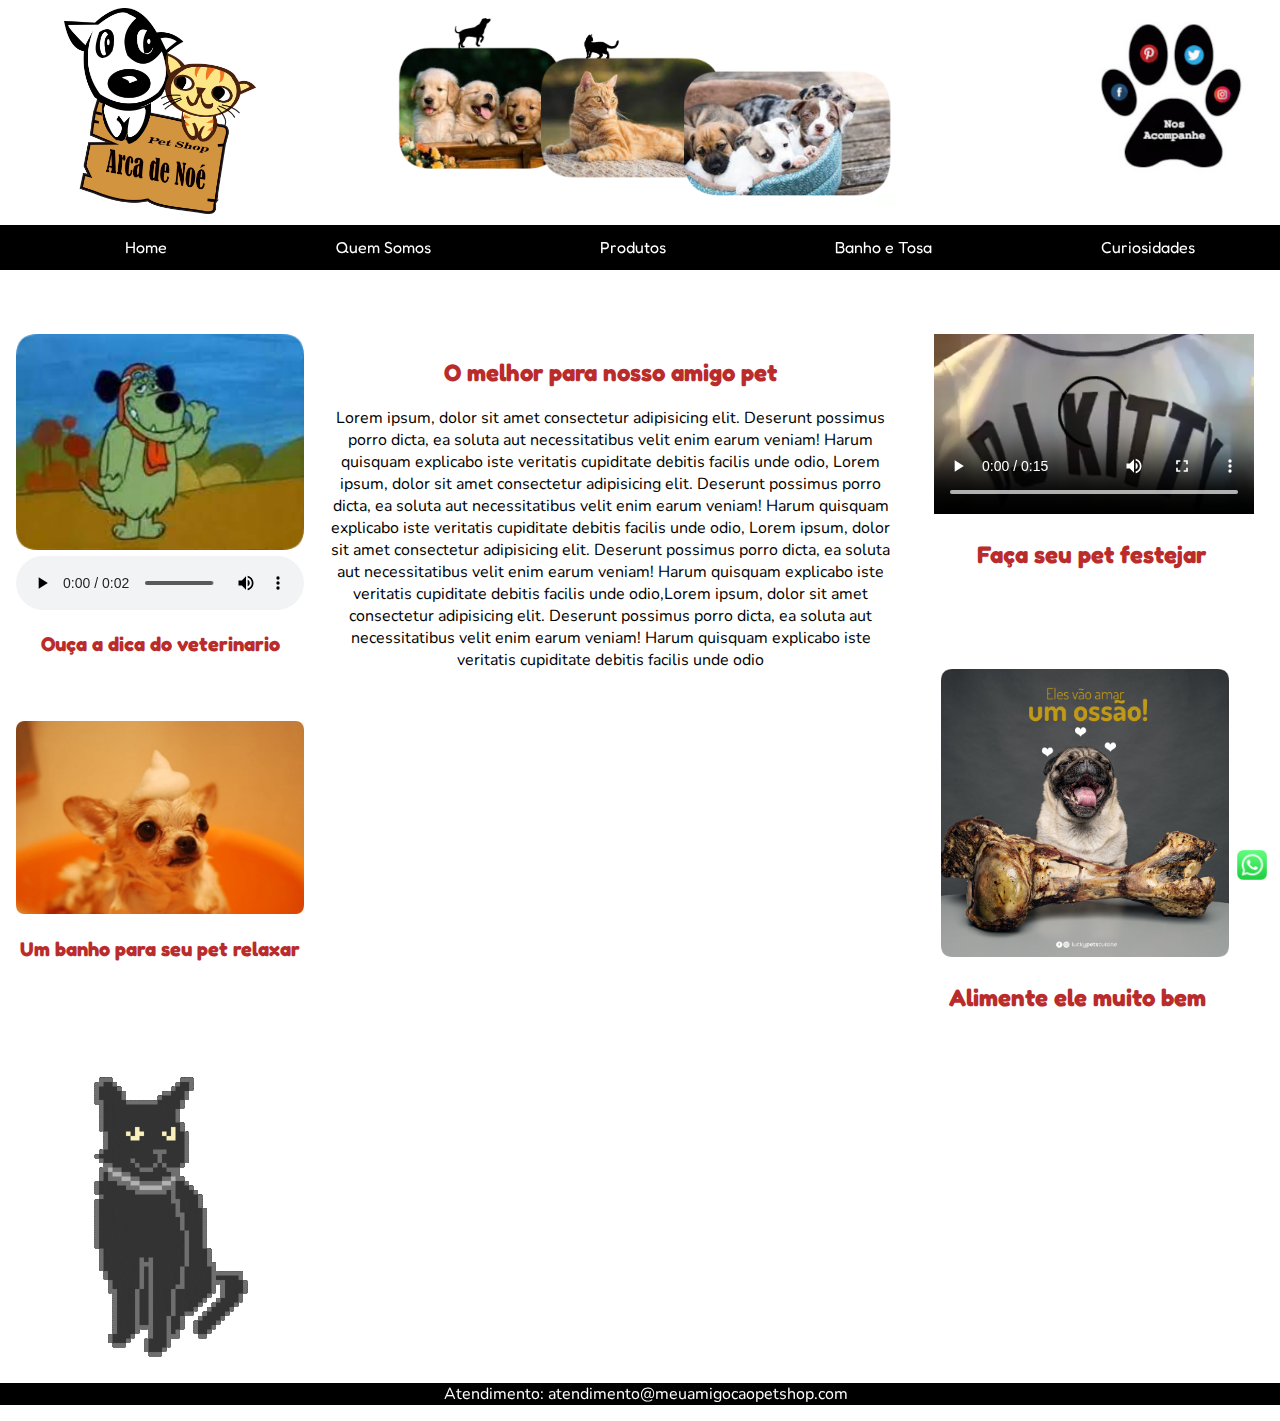
==== Projeto_Senac/index.html @ 394ee130 "front-end finalizado" ====
<!DOCTYPE html>
<html lang="pt-br">
<head>
    <meta name="viewport" content="width=device-width, initial-scale=1.0">
    <meta charset="UTF-8">
    <meta http-equiv="X-UA-Compatible" content="IE=edge">
    <title>index</title>
    <link rel="stylesheet" href="./css/style.css">

</head>

<body>

<header>


                                         <div class="menu1">


                    <!-- ediçao banner -->

                    <img class="banner1" src="./css/images/banner.png" alt="banner">
       


            <!-- logo tipo -->
        <img class="logo" src="./css/images/petshop.jpg" alt="logo da petshop">




            <!-- redes sociais -->
            <img id="redes" src="./css/images/pata.jpg" usemap="#image-map">
            <map name="image-map">
            <area target="_blank" alt="FACEBOOK" title="FACEBOOK" href="https://pt-br.facebook.com/" coords="15,86,64,153" shape="rect">
            <area target="_blank" alt="PINTEREST" title="PINTEREST" href="https://br.pinterest.com/" coords="56,21,99,93" shape="rect">
            <area target="_blank" alt="TWITTER" title="TWITTER" href="https://twitter.com/" coords="160,0,101,53" shape="rect">
            <area target="_blank" alt="INSTAGRAM" title="INSTAGRAM" href="https://www.instagram.com/" coords="130,74,201,138" shape="rect">
            </map>
                  

        <nav class="list">
            <!-- menu -->

            <ol>
            
                <a href="./index.html"><li>Home</li></a>
                <a href="./pet_quem_somos.html"><li>Quem Somos</li></a>
                <a href="./tabeladog.html"><li>Produtos</li></a>
                <a href="./formulario.html"><li>Banho e Tosa</li></a>
                <a href="./curiosidades.html"><li>Curiosidades</li></a>
                
            </ol>

        </nav>
                                             </div>

</header>



<!-- pagina inicial -->

    <div id="home">

            <section class="sessao1">           <!-- sessao esquerda -->

                
                
                <img class="mutley" src="./css/images/mutley.png" alt="" >        

                <audio class="audio" controls="true" loop="" > 
                  <source src="./css/audio/Risada do mutley_50k.mp3" type=""> 
                  </audio>  
    
                  
                  <h2>Ouça a dica do veterinario</h2>
                  <img class="cachorro2" src="./css/images/dog-banheira.png" alt="">

                  <h2>Um banho para seu pet relaxar</h2>

                  <img class="gifgato" src="./css/images/cat.gif" alt="">
      

            </section>

       

            <section class="banner">       <!-- sessao central -->

                    <img class="cachorro" src="./css/images/cachorros2.png" alt="">
                    <h2>O melhor para nosso amigo pet</h2>
                    
                    <p>Lorem ipsum, dolor sit amet consectetur adipisicing elit. Deserunt possimus porro dicta, ea soluta aut necessitatibus velit enim earum veniam! Harum quisquam explicabo iste veritatis cupiditate debitis facilis unde odio,
                        Lorem ipsum, dolor sit amet consectetur adipisicing elit. Deserunt possimus porro dicta, ea soluta aut necessitatibus velit enim earum veniam! Harum quisquam explicabo iste veritatis cupiditate debitis facilis unde odio, Lorem ipsum, dolor sit amet consectetur adipisicing elit. Deserunt possimus porro dicta, ea soluta aut necessitatibus velit enim earum veniam! Harum quisquam explicabo iste veritatis cupiditate debitis facilis unde odio,Lorem ipsum, dolor sit amet consectetur adipisicing elit. Deserunt possimus porro dicta, ea soluta aut necessitatibus velit enim earum veniam! Harum quisquam explicabo iste veritatis cupiditate debitis facilis unde odio
                    </p>


            </section>


            <section class="sessao2">        <!-- sessao direita -->
                
                <video class="gato" controls="" source="" src="./css/video/Gato dj.mp4"></video>

                <h2>Faça seu pet festejar</h2>
                <img class="osso" src="./css/images/cachorro-osso.png" alt="">

                <h2>Alimente ele muito bem</h2>

            </section>



  


        </div>

<div>



  
</div>



<footer>
    <p>Atendimento: atendimento@meuamigocaopetshop.com</p>   
     <a href="https://api.whatsapp.com/send?phone=11958817525">
        <img src="./css/images/wpp.png" alt="envie-nos uma mensagem" class="wpp">
    </a>
</footer>





</body>
</html>
---- Projeto_Senac/css/style.css ----
/*CSS DOCUMENT*/
/*font*/
@import url('https://fonts.googleapis.com/css2?family=Fredoka+One&display=swap');
@import url('https://fonts.googleapis.com/css2?family=Nunito:wght@300&display=swap');


/*body*/

body, dl, dt, dd {
    min-width: 1000px;
    margin-left: auto;
    margin-right: auto;
    font-family: 'Nunito', sans-serif;
}

/*link*/

/*Quem_Somos*/

/*paragráfo*/
#para{
    margin-left: 2%;
   }
   
   /*iframe*/
   
   #container_pet_quem_somos iframe{
       width: 100%;
       height: 300px;
   }

   /* formulário */
   #container_formulario #inicio h1, hr {
    color: #ba2c2b;
  }
  
  #container_formulario #postit {
    background: url(./images/postit.jpg) no-repeat center;
    background-size: 75%;
    font-size: 100%;
    min-width: 300px;
    text-align: center;
    padding: 4%;
    width: 20%;
  }

  #container_formulario #dog_banho {
    bottom: 5%;
    position: fixed;
    right: 0%;
  }
  
  #container_formulario #form {
    background-color: gray;
    border-radius: 0 5px 0 5px;
    padding: 1%;
    width: 80%;
  }
  
  #container_formulario #form fieldset {
    background-color: #ffffff;
    border: solid white;
    border-radius: 0 10px 0 10px;
    margin: 1%;
  }
  
  #container_formulario #form fieldset legend {
    background-color: #ba2c2b;
    color: white;
  }
  
  #container_formulario #form .titulo_form {
    background-color: #ba2c2b;
    padding: 0.5%;
    margin-left: -1.5%;
  }
  
  #container_formulario #form .rotulo {
    display: block;
    float: left;
    width: 10%;
  }
  
  #container_formulario #form input[type="text"], input[type="email"], input[type="tel"] {
    width: 60%;
  }
  
  #container_formulario #form input[type="submit"] {
    background-color: #ba2c2b;
    border-radius: 50px;
    color: white;
    margin: 3% 0;
    padding: 0.5% 2%;
  }
  
  #container_formulario footer {
    background-color: black;
    color: white;
    text-align: center;
  }  

   /* curiosidades */
   /* INICIO */
   #container_curiosidades {
     margin: 1%;
   }
#container_curiosidades #inicio {
    display: table;
  }
  
  #container_curiosidades #inicio h1, hr {
    color: #ba2c2b;
    margin: 0 0 1% 0;
  }
  
  #container_curiosidades #inicio figure {
    background-image: url(./images/back-bolinha.gif);
    display: table;
    text-align: center;
    width: 100%;
  }
  
  #container_curiosidades #inicio h2 {
    color: #ffffff;
    font-size: 30px;
    float: left;
    padding: 10%;
    width: 50%;
  }
  
  #container_curiosidades #inicio img {
    float: right;
    width: 30%;  
  }
  
  /* PERGUNTAS */
  #container_curiosidades #perguntas ul li {
    list-style-type: none;
    padding: 0;
  }
  
  #container_curiosidades #perguntas ul .questao {
    color: gray;
  }
  
  /* IMAGENS DO MEIO */
  #container_curiosidades #imagens_meio figure {
    border: solid #ba2c2b;
    border-radius: 35px 35px 0 0;
    padding: 20px 0 0 0;
    text-align: center;
  }
  
  #container_curiosidades #imagens_meio figure img {
    width: 45%;
  }
  
  #container_curiosidades #imagens_meio figure figcaption {
    background-color: #ba2c2b;
    color: #ffffff;
    font-size: 24px;
    padding: 3px 0;
  }
  
  /* LINKS PARA AS RAÇAS NA MESMA PÁGINA */
  #container_curiosidades #links ul {
    list-style: none;
  }
  
  #container_curiosidades #links ul li a {
    color: #ba2c2b;
    font-weight: bold;
    padding: 7px;
    text-decoration: none;
  }
    
  #container_curiosidades #links ul li a:hover {
    text-decoration: underline;
  }  
  
  /* SOBRE AS RAÇAS */
  #container_curiosidades #racas dt {
    background-color: #ba2c2b;
    color: #ffffff;
    padding: 3px;
  }
  
  #container_curiosidades #racas dd {
    border: solid #ba2c2b;
    border-radius: 0 0 25px 25px;
    margin-bottom: 30px;
    margin-top: -3px;
    padding: 20px 20px 0;
  }
  
  #container_curiosidades #racas dd a[target="_blank"] {
    color: #ba2c2b;
    display: inline-block;
    font-weight: bold;
    padding: 7px;
    text-decoration: none;
  }
  
  #container_curiosidades #racas dd a[target="_blank"]:hover {
    text-decoration: underline;
  }
  
  /* SETA PARA VOLTAR */
  #container_curiosidades #subir {
    position: fixed;
    right: 0px;
    top: 75%;
    width: 5%;
  }
  
  #container_curiosidades #subir a {
    background: url(./images/seta-voltar.png) no-repeat left center;
    color: #ba2c2b;
    font-weight: bold;
    padding: 1.75em;
    text-decoration: none;
  }
  
  #container_curiosidades #subir a:hover {
    background: url(./images/seta-voltar-hover.png) no-repeat left center;
    text-decoration: underline;
  }
   
   /*quem somos*/
   
   #container_pet_quem_somos #quem_somos{
       display: table;   
   }
   
   
   #container_pet_quem_somos img{
       float: left; 
       width: 20%;
       height: auto;
       margin-right: 30px;
       border-radius: 50%;
       box-shadow: 2px 1px 10px ;
   
   }
   
   #container_pet_quem_somos #art {
       text-align: justify;
       float:left;
       width: 70%;
   }
   
   /*Titulo*/
   #container_pet_quem_somos .tema {
       text-align: center;
       width: 10%;
   }
   
   h2, h3{
       color: #ba2c2b;
   }
   
   h1, h2, h3, h4, h5, h6{
       font-family: 'Fredoka One', cursive;
       
   }
/*Final quem_somos*/

/*tabela*/

/*fonte baixado do site da google*/
/*Configuração geral da tabela */
#container_tabela {
    width: 90%; /*em relaçao ao body*/
    margin: auto;
    padding: 1%;
    min-width: 1000px; /*padrão do projeto*/
}

/*div da tabela: tamanho*/
#container_tabela table {
    width: 65%;
    margin: auto;
}

/*titulo da tabela*/
#container_tabela caption {
    font-size: 35px;
    border: 1px solid black;
    background-color: bisque;
}

/*cabeçalho da tabela: Prod Marca Preço*/
#container_tabela th {
    font-size: 25px;
    color: #ba2c2b;
}

/*ediçao da fonte e parte central da tabela*/
#container_tabela td {
    font-family: 'Nunito', sans-serif;/*Padrao*/
    text-align: center;
    font-size: 20px;
}

/*ediçao da borda, alinham.central e cor de fundo*/
#container_tabela tbody {
    border: solid black 2px;
    align-content: center;
    background-color: white;
}

/*tamanho das figuras da tabela*/
#container_tabela img {
    width: 35%; 
}

/*Mensagem do rodape dentro da tabela*/
#container_tabela tfoot {
    background-color: bisque;
}
/*Fim tabela*/

/* ediçao do cabeçalho */


/* imagens */
.banner1{
    width: 40%;
    padding: 0;
    margin: 0;
    padding-left: 10%;
}

#redes{
    width: 14%;
    float: right;
    padding-right: 1%;

}



.logo{
    width: 15%;
    float: left;
    padding-right: 2%;
    padding: 0;
    margin: 0;
    padding-left: 5%;
}
/* imagens */

header h1{
    margin: 0%;
    padding: 0%;
}


/* menu litas */


header .menu1{
    background-color: rgb(255, 255, 255);
    /* height: 260px; */
    width: 100%;

    font-family: 'Fredoka One', cursive;
}



header .menu1 a:hover {
    background-color: rgb(190, 55, 37);
    padding: auto;
}
header .menu1 a{
    text-decoration: none;
    list-style: none;
    padding: 1% 0%;
    color: rgb(255, 255, 255);
}
  header .menu1 ol{
      background-color: black;
}

.list ol{
    display: flex;
    justify-content: space-around;
    bottom: 10px
}

/* fim do cabeçalho */





/* ediçao do home */


#home{
    display: table;
}


#home img{
    width: 90%;

}
/* sessoes */

#home .banner{
    width: 45%;
    float: left;

}

#home .sessao1{
    width: 25%;
    float: left;
}


#home .sessao2{
    width: 25%;
    float: left;
    padding-left: 1%;
}



/* sessoes imagens */
.osso{
    width: 50%;
    padding-left: 10%;
    padding-top: 25%;
}
.mutley, .cachorro2{
    width: 28%;
    padding-left: 5%;
    padding-top: 15%;
}
.cachorro{       /* banner da home */
    width: 100%;
    padding-left: 7%;
    padding-top: 8%;
}
.gato{
    width: 100%;
    padding-top: 15%;
    padding-left: 8%;
}
.gifgato{
    padding-top: 30%;
}
/* sessoes imagens */




/* audio */

.audio{
    width: 90%;
    padding-left: 5%;
}
/* audio */



/* textos */

.banner h2, p{
    text-align: center;
    padding-left: 1%;
   
}
.sessao1 h2{
    font-size: 20px;
}

#home .sessao1 h2{
    text-align: center;
}

#home .sessao2 h2{
    text-align: center;
    float: right;
    padding-right: 7%;
}


/* link whatsapp */
  .wpp{
    width: 30px;
    position: fixed;
    bottom: 20px;
    right: 1%;
}

/* footer */
footer {
  background-color: black;
  color: white;
  text-align: center;
}
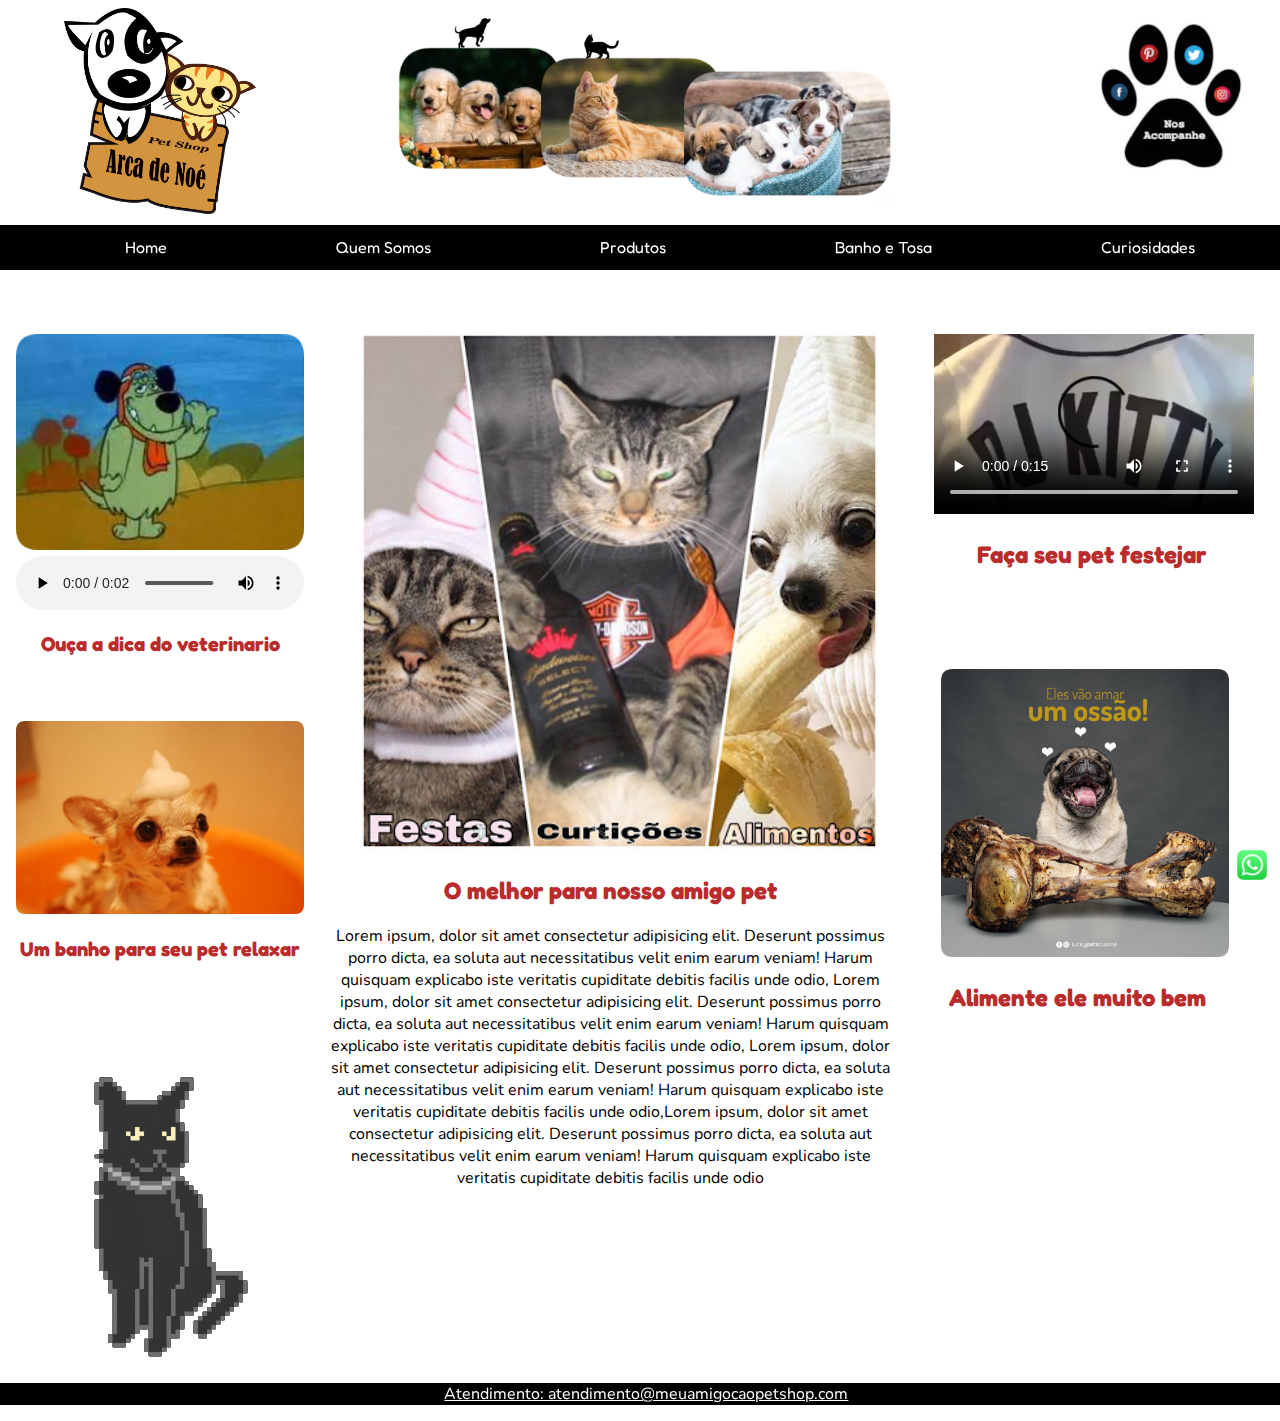
==== commit 1f96a375: "projeto petshop" ====
--- a/Projeto_Senac/index.html
+++ b/Projeto_Senac/index.html
@@ -127,8 +127,8 @@
 
 
 <footer>
-    <p>Atendimento: atendimento@meuamigocaopetshop.com</p>   
-     <a href="https://api.whatsapp.com/send?phone=11958817525">
+    <a href=""> <p>Atendimento: atendimento@meuamigocaopetshop.com</p> </a>
+                <a href="https://api.whatsapp.com/send?phone=11958817525">
         <img src="./css/images/wpp.png" alt="envie-nos uma mensagem" class="wpp">
     </a>
 </footer>
--- a/Projeto_Senac/css/style.css
+++ b/Projeto_Senac/css/style.css
@@ -504,3 +504,7 @@
   color: white;
   text-align: center;
 }
+
+footer a:visited {
+  color: rgb(255, 255, 255);
+}